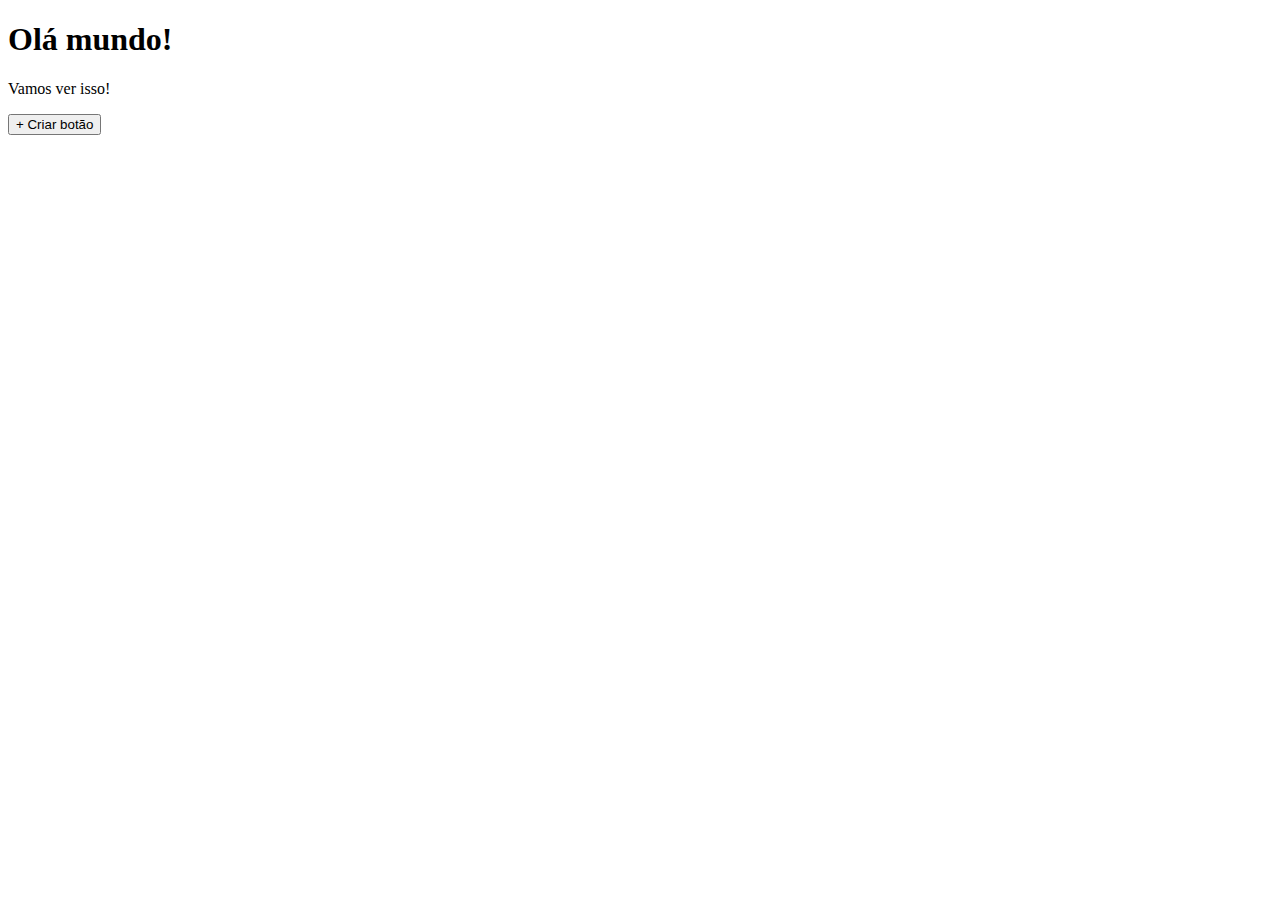
==== My First DB App/index.html @ 8f6fa55c "first commit" ====
<!DOCTYPE html>
<html lang="pt-BR">
    <head>
        <meta charset="UTF-8" />
        <meta http-equiv="X-UA-Compatible" content="IE=edge" />
        <meta name="viewport" content="width=device-width, initial-scale=1.0" />
        <title>Teste01</title>
        <link rel="stylesheet" href="/css/style.css" />
    </head>
    <body>
        <div id="space" class="workspace">
            <h1>Olá mundo!</h1>
            <p>Vamos ver isso!</p>
            <button id="btn">+ Criar botão</button>
        </div>
        <div id="new" class="workspace"></div>
        <script src="./app.js"></script>
    </body>
</html>
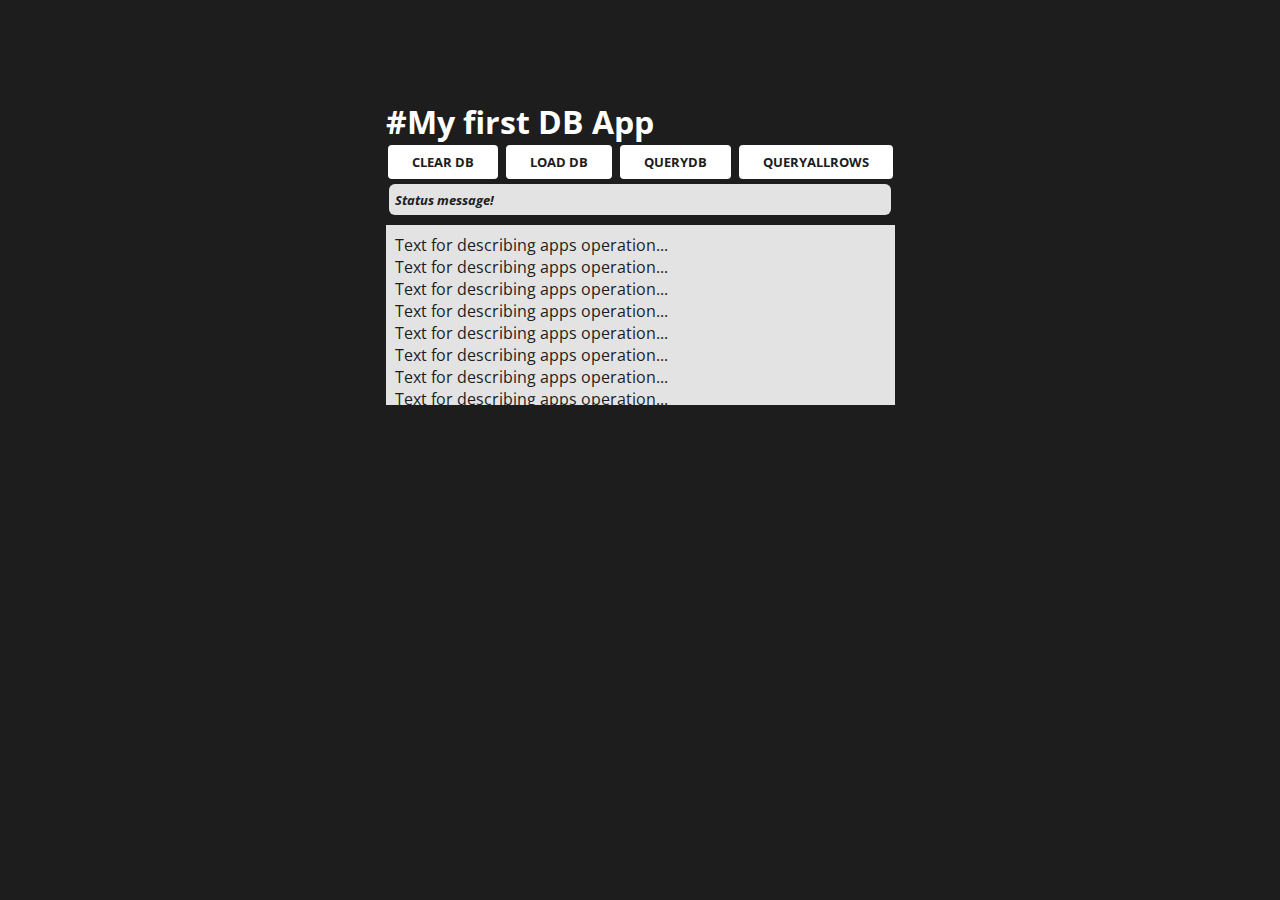
==== commit 37bc4f22: "coding started" ====
--- a/My First DB App/index.html
+++ b/My First DB App/index.html
@@ -4,16 +4,36 @@
         <meta charset="UTF-8" />
         <meta http-equiv="X-UA-Compatible" content="IE=edge" />
         <meta name="viewport" content="width=device-width, initial-scale=1.0" />
-        <title>Teste01</title>
-        <link rel="stylesheet" href="/css/style.css" />
+        <title>My First DB App</title>
+        <link rel="stylesheet" href="./css/style.css" />
     </head>
     <body>
         <div id="space" class="workspace">
-            <h1>Olá mundo!</h1>
-            <p>Vamos ver isso!</p>
-            <button id="btn">+ Criar botão</button>
+            <div class="workspace">
+                <h1>#My first DB App</h1>
+                <div class="button-panel">
+                    <button>Clear DB</button>
+                    <button>Load DB</button>
+                    <button>QueryDB</button>
+                    <button>queryAllRows</button>
+                </div>
+                <div class="notify-panel">
+                    <h2>Status message!</h2>
+                </div>
+                <div class="log-panel">
+                    <p>Text for describing apps operation...</p>
+                    <p>Text for describing apps operation...</p>
+                    <p>Text for describing apps operation...</p>
+                    <p>Text for describing apps operation...</p>
+                    <p>Text for describing apps operation...</p>
+                    <p>Text for describing apps operation...</p>
+                    <p>Text for describing apps operation...</p>
+                    <p>Text for describing apps operation...</p>
+                    <p>Text for describing apps operation...</p>
+                    <p>Text for describing apps operation...</p>
+                </div>
+            </div>
         </div>
-        <div id="new" class="workspace"></div>
         <script src="./app.js"></script>
     </body>
 </html>
--- a/My First DB App/css/style.css
+++ b/My First DB App/css/style.css
@@ -0,0 +1,78 @@
+@import url(https://fonts.googleapis.com/css?family=Open+Sans:300,regular,500,600,700,800,300italic,italic,500italic,600italic,700italic,800italic);
+
+* {
+    font-family: 'Open Sans', Tahoma, Geneva, Verdana, sans-serif;
+    /* font-size: medium; */
+    margin: 0;
+    padding: 0;
+    box-sizing: border-box;
+    color: #fff;
+}
+
+body {
+    background: #1d1d1d;
+}
+
+button {
+    padding: 8px 24px;
+    margin: 2px;
+    font-weight: 700;
+    text-transform: uppercase;
+    border-radius: 4px;
+    color: #1d1d1d;
+    background-color: #fff;
+    width: auto;
+    border: none;
+    cursor: pointer;
+    box-shadow: 0 0 0 0 rgba(0, 1, 37, 0.7);
+    transition: 0.3s ease;
+    outline: none;
+}
+
+button:hover {
+    color: #fff;
+    background-color: gray;
+    transition: 0.3s ease;
+}
+
+.workspace {
+    max-width: 1024px;
+    height: 10vh;
+    margin: 20px auto;
+    padding: 30px;
+    position: relative;
+    display: flex;
+    flex-direction: column;
+}
+
+.button-panel {
+    display: fixed;
+    flex-direction: row;
+    position: relative;
+    height: 80px;
+}
+
+.notify-panel {
+    background-color: #e3e3e3;
+    padding: 0.4rem;
+    margin: 0.2rem;
+    border-radius: 6px;
+}
+
+.notify-panel h2 {
+    font-style: italic;
+    color: #1d1d1d;
+    font-size: small;
+}
+
+.log-panel {
+    background-color: #e3e3e3;
+    padding: 0.6rem;
+    margin-top: 0.4rem;
+    min-height: 180px;
+    overflow-y: scroll;
+}
+
+.log-panel p {
+    color: #1d1d1d;
+}
